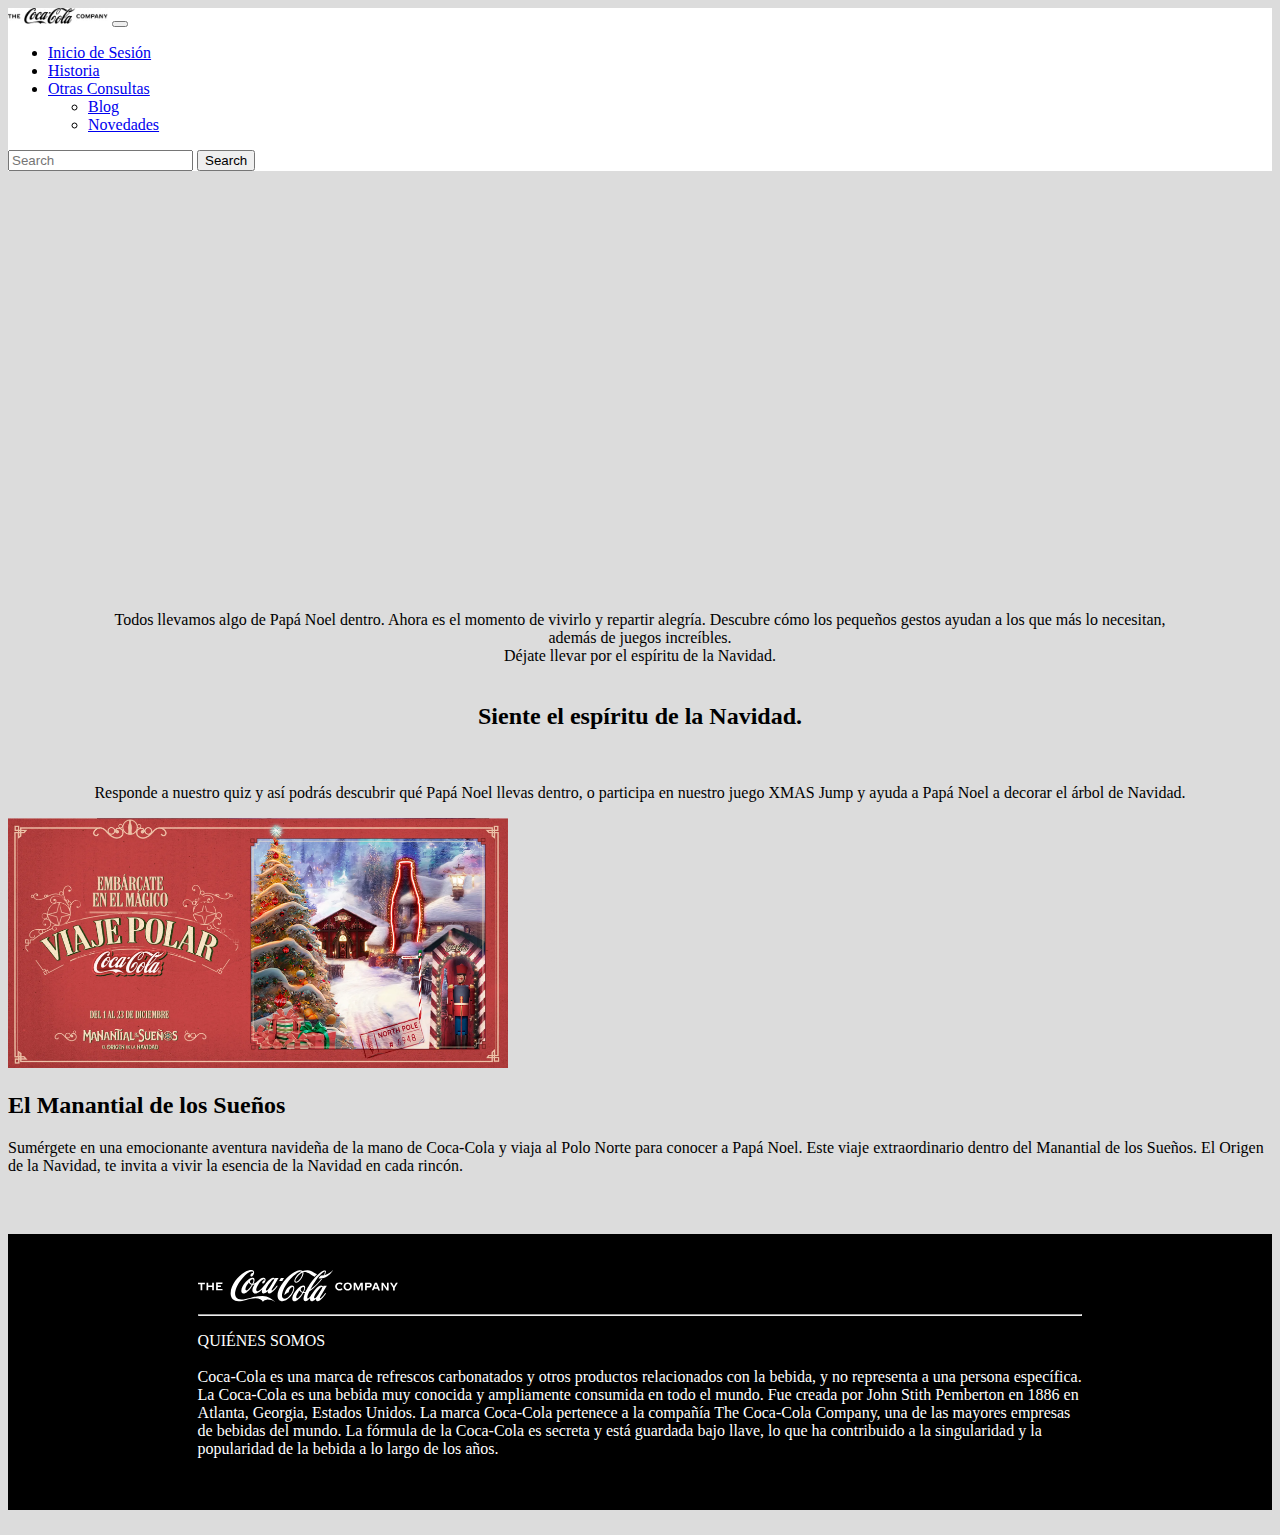
==== index.html @ 6fde47e6 "Creacion de una Página de Inicio en HTML" ====
<!DOCTYPE html>
<html lang="es-ES">
  <head>
    <meta charset="UTF-8" />
    <meta name="viewport" content="width=device-width, initial-scale=1.0" />
    <link
      href="https://cdn.jsdelivr.net/npm/bootstrap@5.3.2/dist/css/bootstrap.min.css"
      rel="stylesheet"
      integrity="sha384-T3c6CoIi6uLrA9TneNEoa7RxnatzjcDSCmG1MXxSR1GAsXEV/Dwwykc2MPK8M2HN"
      crossorigin="anonymous"
    />
    <link rel="stylesheet" href="CSS/index.css" />
    <title>Siente el Espiritu Navideño</title>
  </head>
  <body class="body">
    <header>
    <nav class="navbar navbar-expand-lg bg-body-tertiary, header" >
      <div class="container-fluid">
        <a class="navbar-brand" href="#"><img src="imagenes/the-coca-cola-company-logo.jpg" alt="LOGO" style="width: 100px;"></a>
        <button class="navbar-toggler" type="button" data-bs-toggle="collapse" data-bs-target="#navbarSupportedContent" aria-controls="navbarSupportedContent" aria-expanded="false" aria-label="Toggle navigation">
          <span class="navbar-toggler-icon"></span>
        </button>
        <div class="collapse navbar-collapse" id="navbarSupportedContent">
          <ul class="navbar-nav me-auto mb-2 mb-lg-0">
            <li class="nav-item">
              <a class="nav-link active" aria-current="page" href="#">Inicio de Sesión</a>
            </li>
            <li class="nav-item">
              <a class="nav-link" href="#">Historia</a>
            </li>
            <li class="nav-item dropdown">
              <a class="nav-link dropdown-toggle" href="#" role="button" data-bs-toggle="dropdown" aria-expanded="false">
                Otras Consultas
              </a>
              <ul class="dropdown-menu">
                <li><a class="dropdown-item" href="#">Blog</a></li>
                <li><a class="dropdown-item" href="#">Novedades</a></li>
              </ul>
            </li>
          </ul>
          <form class="d-flex" role="search">
            <input class="form-control me-2" type="search" placeholder="Search" aria-label="Search">
            <button class="btn btn-outline-success" type="submit">Search</button>
          </form>
        </div>
      </div>
    </nav>
    
  </header>
    <br>
      <div class="video">
        <iframe
          width="800"
          height="400"
          src="https://www.youtube.com/embed/04Mc4wWlpsc"
          title="Todos podemos ser Papá Noel"
          frameborder="0"
          allow="accelerometer; autoplay; clipboard-write; encrypted-media; gyroscope; picture-in-picture; web-share"
          allowfullscreen
        ></iframe>
      </div>
    </nav>

    <br />
    <div class="parrafo-1">
      <nav>
        Todos llevamos algo de Papá Noel dentro. Ahora es el momento de vivirlo
        y repartir alegría. Descubre cómo los pequeños gestos ayudan a los que
        más lo necesitan, además de juegos increíbles.
        <br />
        Déjate llevar por el espíritu de la Navidad.
      </nav>
    </div>
    <br />
    <div id="titulo-1">
      <div class="titulo">
        <h2>Siente el espíritu de la Navidad.</h2>
      </div>
    </div>
    <br />
    <div class="parrafo-2">
      <p>
        Responde a nuestro quiz y así podrás descubrir qué Papá Noel llevas
        dentro, o participa en nuestro juego XMAS Jump y ayuda a Papá Noel a
        decorar el árbol de Navidad.
      </p>
    </div>

    <div class="container">
      <div class="row">
        <div class="col">
          <img
            src="imagenes/width1960.webp"
            alt="Carta"
            style="height: 250px"
          />
        </div>
        <div class="col">
          <h2>El Manantial de los Sueños</h2>
          <p>
            Sumérgete en una emocionante aventura navideña de la mano de
            Coca‑Cola y viaja al Polo Norte para conocer a Papá Noel. Este viaje
            extraordinario dentro del Manantial de los Sueños. El Origen de la
            Navidad, te invita a vivir la esencia de la Navidad en cada rincón.
          </p>
        </div>
      </div>
    </div>

<br>
    <div id="footer">
      
      <footer class="footer">
        <div >
          <br><br>
          <img
            src="imagenes/the-coca-cola-company-logo-white.svg" alt="Logo" style="width: 200px;"/>

            <hr style="color: white;"">

            <p style="color: white;">QUIÉNES SOMOS 
            <br><br>
            Coca-Cola es una marca de refrescos carbonatados y otros productos relacionados con la bebida, y no representa a una persona específica. La Coca-Cola es una bebida muy conocida y ampliamente consumida en todo el mundo. Fue creada por John Stith Pemberton en 1886 en Atlanta, Georgia, Estados Unidos. La marca Coca-Cola pertenece a la compañía The Coca-Cola Company, una de las mayores empresas de bebidas del mundo. La fórmula de la Coca-Cola es secreta y está guardada bajo llave, lo que ha contribuido a la singularidad y la popularidad de la bebida a lo largo de los años.</p>
            <br><br>
      </footer>
      
    </div>
    <script
      src="https://cdn.jsdelivr.net/npm/bootstrap@5.3.2/dist/js/bootstrap.bundle.min.js"
      integrity="sha384-C6RzsynM9kWDrMNeT87bh95OGNyZPhcTNXj1NW7RuBCsyN/o0jlpcV8Qyq46cDfL"
      crossorigin="anonymous"
    ></script>
  </body>
</html>
---- CSS/index.css ----
.header{
  background-color: white;
}
.body{
  background-color: gainsboro;
}
.video {
  text-align: center;
}

.parrafo-1 {
  display: flex;
  text-align: center;
  margin: 0px 100px ;
}

.parrafo-2{

    text-align: center;
}

titulo1{
    text-align: center;
}

#titulo-1{
    text-align: center;
}

#footer{
    background-color: black;
}

.footer{
  margin: 2% 15%
}
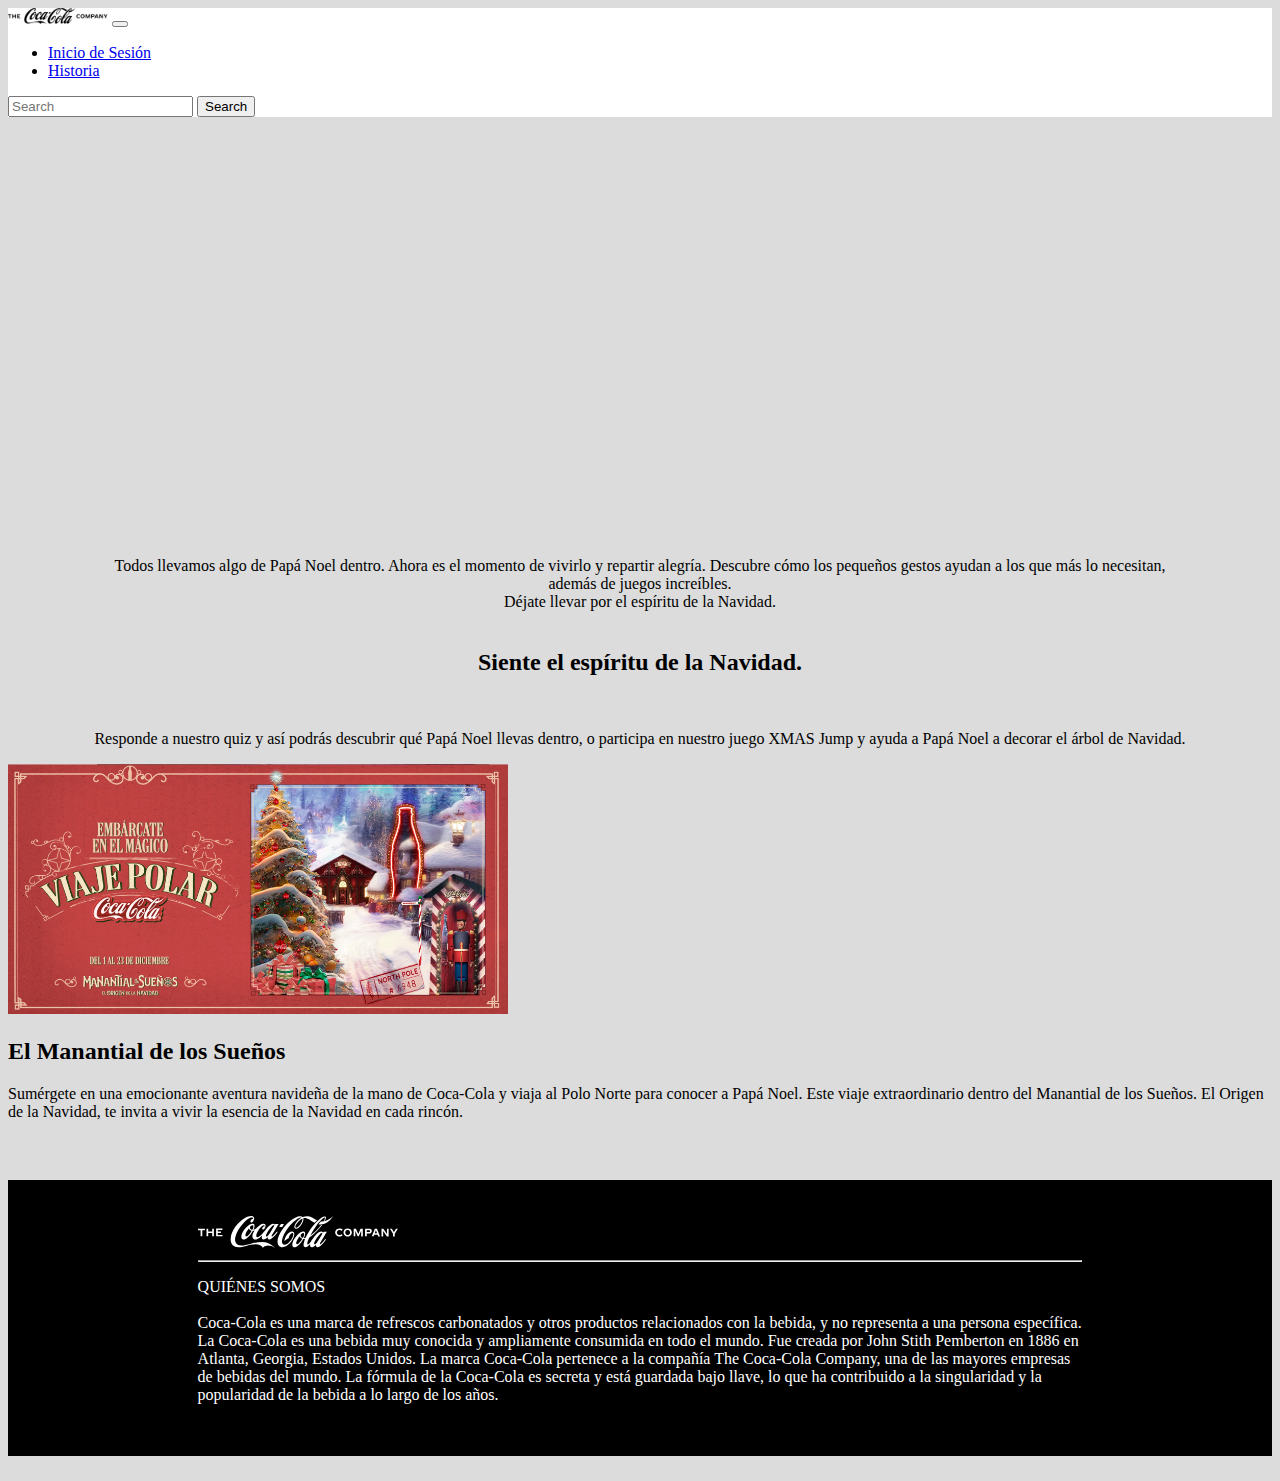
==== commit 37acf02e: "Taller 2" ====
--- a/index.html
+++ b/index.html
@@ -23,20 +23,15 @@
         <div class="collapse navbar-collapse" id="navbarSupportedContent">
           <ul class="navbar-nav me-auto mb-2 mb-lg-0">
             <li class="nav-item">
-              <a class="nav-link active" aria-current="page" href="#">Inicio de Sesión</a>
+              <a class="nav-link active" href="#"></a>
+              <a href="formulario.html">Inicio de Sesión</a>
             </li>
+            <ul></ul>
             <li class="nav-item">
-              <a class="nav-link" href="#">Historia</a>
+              <a class="nav-link" href="#"></a>
+              <a href="historia.html">Historia</a>
             </li>
-            <li class="nav-item dropdown">
-              <a class="nav-link dropdown-toggle" href="#" role="button" data-bs-toggle="dropdown" aria-expanded="false">
-                Otras Consultas
-              </a>
-              <ul class="dropdown-menu">
-                <li><a class="dropdown-item" href="#">Blog</a></li>
-                <li><a class="dropdown-item" href="#">Novedades</a></li>
-              </ul>
-            </li>
+
           </ul>
           <form class="d-flex" role="search">
             <input class="form-control me-2" type="search" placeholder="Search" aria-label="Search">
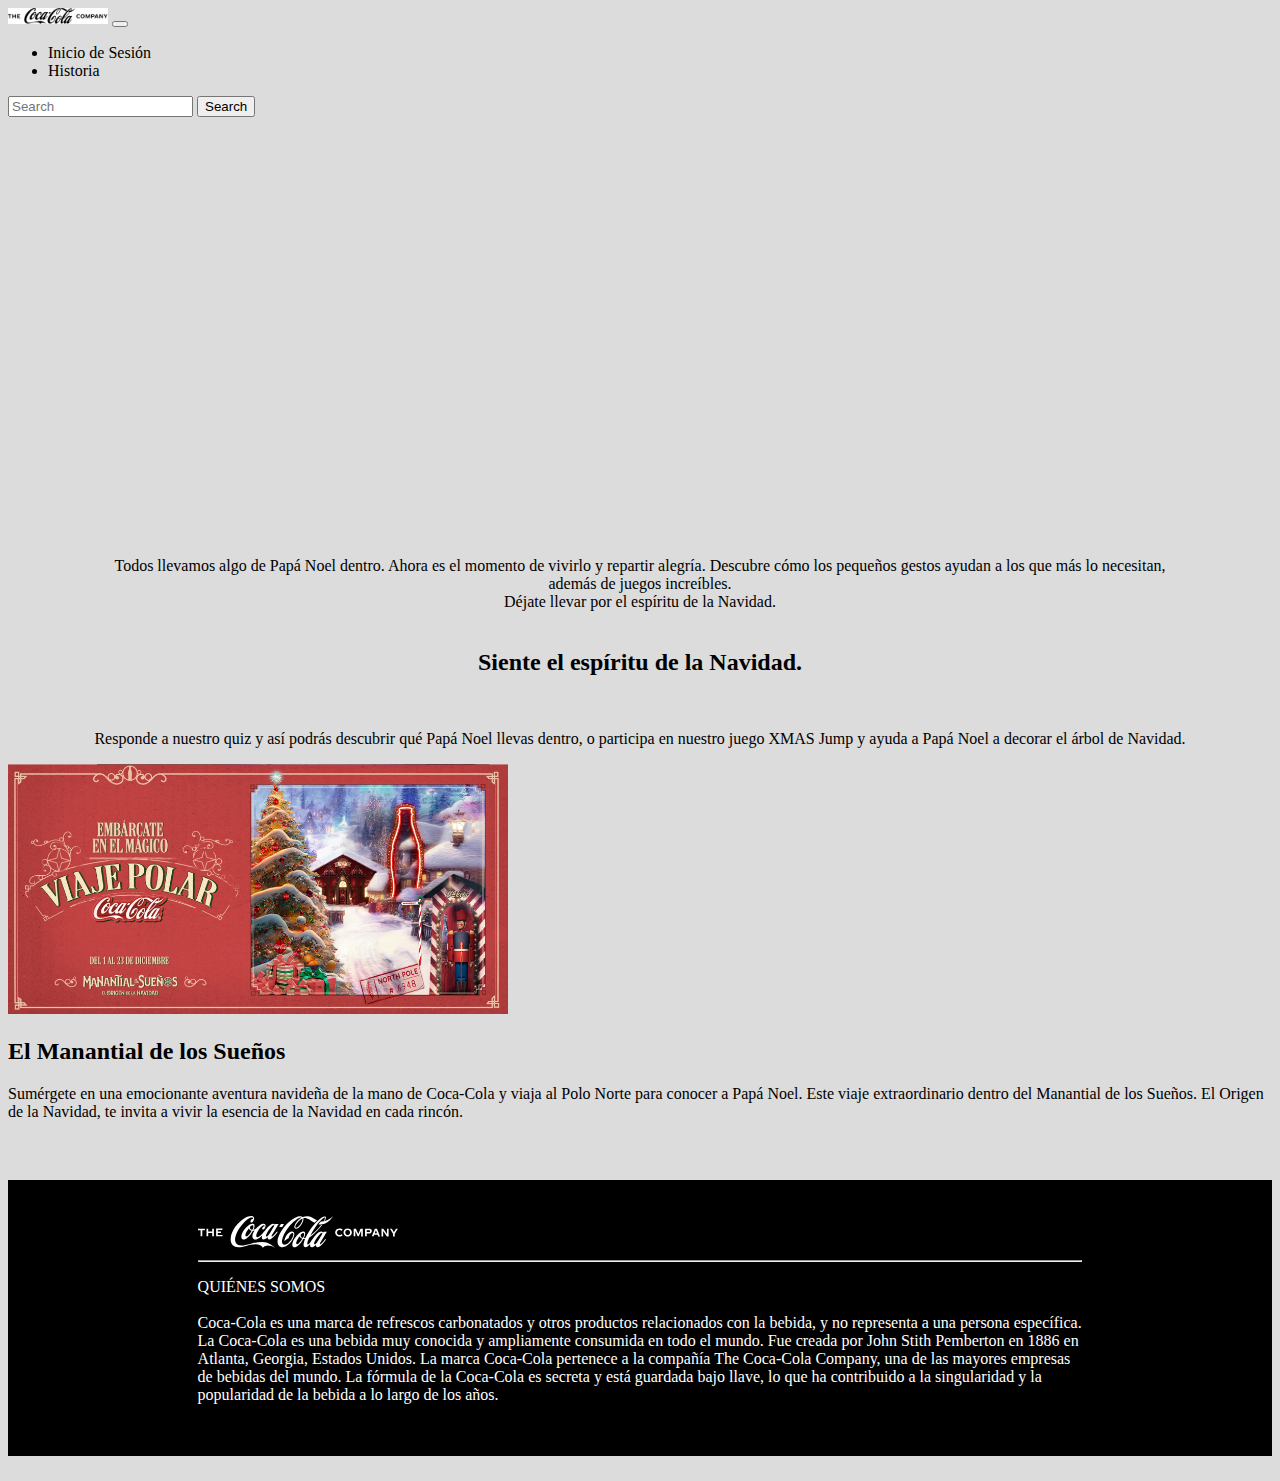
==== commit 7add0c6e: "proyecto" ====
--- a/index.html
+++ b/index.html
@@ -14,8 +14,8 @@
   </head>
   <body class="body">
     <header>
-    <nav class="navbar navbar-expand-lg bg-body-tertiary, header" >
-      <div class="container-fluid">
+    <nav class="navbar navbar-expand-lg bg-body-tertiary" >
+      <div class="container-fluid ">
         <a class="navbar-brand" href="#"><img src="imagenes/the-coca-cola-company-logo.jpg" alt="LOGO" style="width: 100px;"></a>
         <button class="navbar-toggler" type="button" data-bs-toggle="collapse" data-bs-target="#navbarSupportedContent" aria-controls="navbarSupportedContent" aria-expanded="false" aria-label="Toggle navigation">
           <span class="navbar-toggler-icon"></span>
@@ -40,7 +40,7 @@
         </div>
       </div>
     </nav>
-    
+
   </header>
     <br>
       <div class="video">
--- a/CSS/index.css
+++ b/CSS/index.css
@@ -1,5 +1,6 @@
 .header{
   background-color: white;
+
 }
 .body{
   background-color: gainsboro;
@@ -33,4 +34,9 @@
 
 .footer{
   margin: 2% 15%
+}
+
+a{
+  text-decoration: none;
+  color: black;
 }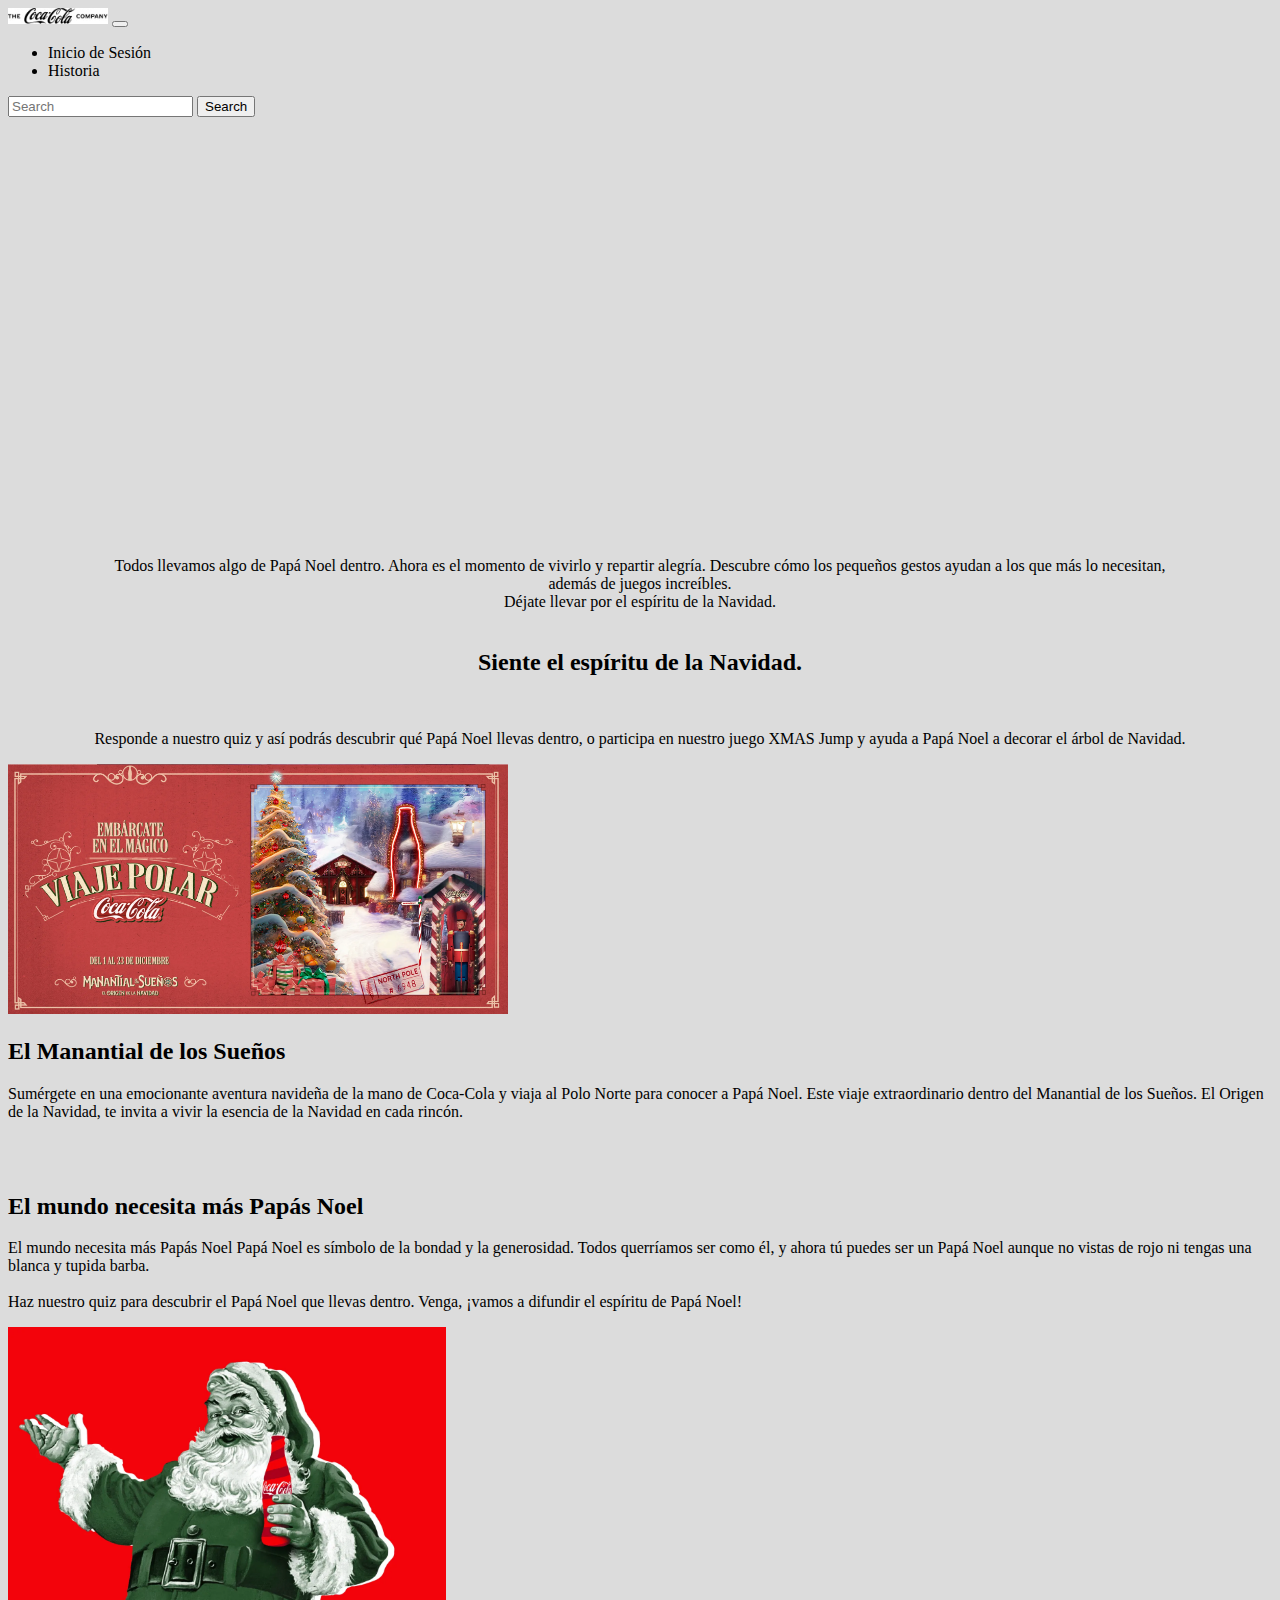
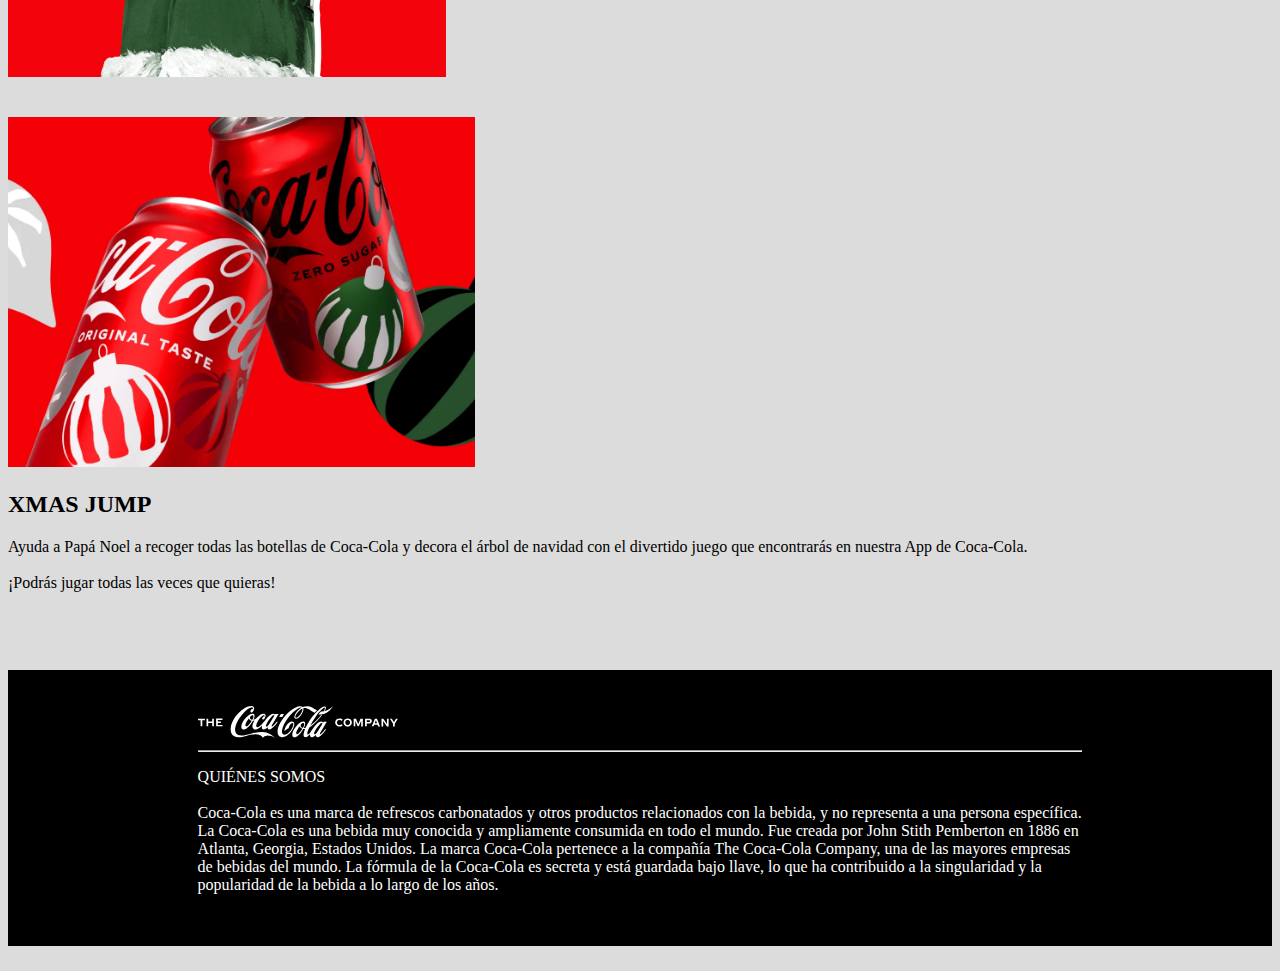
==== commit f6c3c2ff: "proyect" ====
--- a/index.html
+++ b/index.html
@@ -3,6 +3,7 @@
   <head>
     <meta charset="UTF-8" />
     <meta name="viewport" content="width=device-width, initial-scale=1.0" />
+    <link rel="shortcut icon" href="imagenes/logo.jpg">
     <link
       href="https://cdn.jsdelivr.net/npm/bootstrap@5.3.2/dist/css/bootstrap.min.css"
       rel="stylesheet"
@@ -101,7 +102,46 @@
         </div>
       </div>
     </div>
-
+    <br><br>
+    <div class="container">
+      <div class="row">
+        <div class="col">
+          <h2>El mundo necesita más Papás Noel</h2>
+          <p>El mundo necesita más Papás Noel
+            Papá Noel es símbolo de la bondad y la generosidad. Todos querríamos ser como él, y ahora tú puedes ser un Papá Noel aunque no vistas de rojo ni tengas una blanca y tupida barba.
+            <br><br>
+            Haz nuestro quiz para descubrir el Papá Noel que llevas dentro. Venga, ¡vamos a difundir el espíritu de Papá Noel!</p>
+        </div>
+        <div class="col">
+          <img
+          src="imagenes/papaNoel.webp"
+          alt="papaNoel"
+          style="height: 350px"
+        />
+        </div>
+      </div>
+    </div>
+    <br><br>
+    <div class="container">
+      <div class="row">
+        <div class="col">
+          <img
+            src="imagenes/latas.webp"
+            alt="Latas"
+            style="height: 350px"
+          />
+        </div>
+        <div class="col">
+          <h2>XMAS JUMP</h2>
+          <p>
+            Ayuda a Papá Noel a recoger todas las botellas de Coca‑Cola y decora el árbol de navidad con el divertido juego que encontrarás en nuestra App de Coca‑Cola.
+            <br><br>
+            ¡Podrás jugar todas las veces que quieras! 
+          </p>
+        </div>
+      </div>
+    </div>
+    <br>
 <br>
     <div id="footer">
       
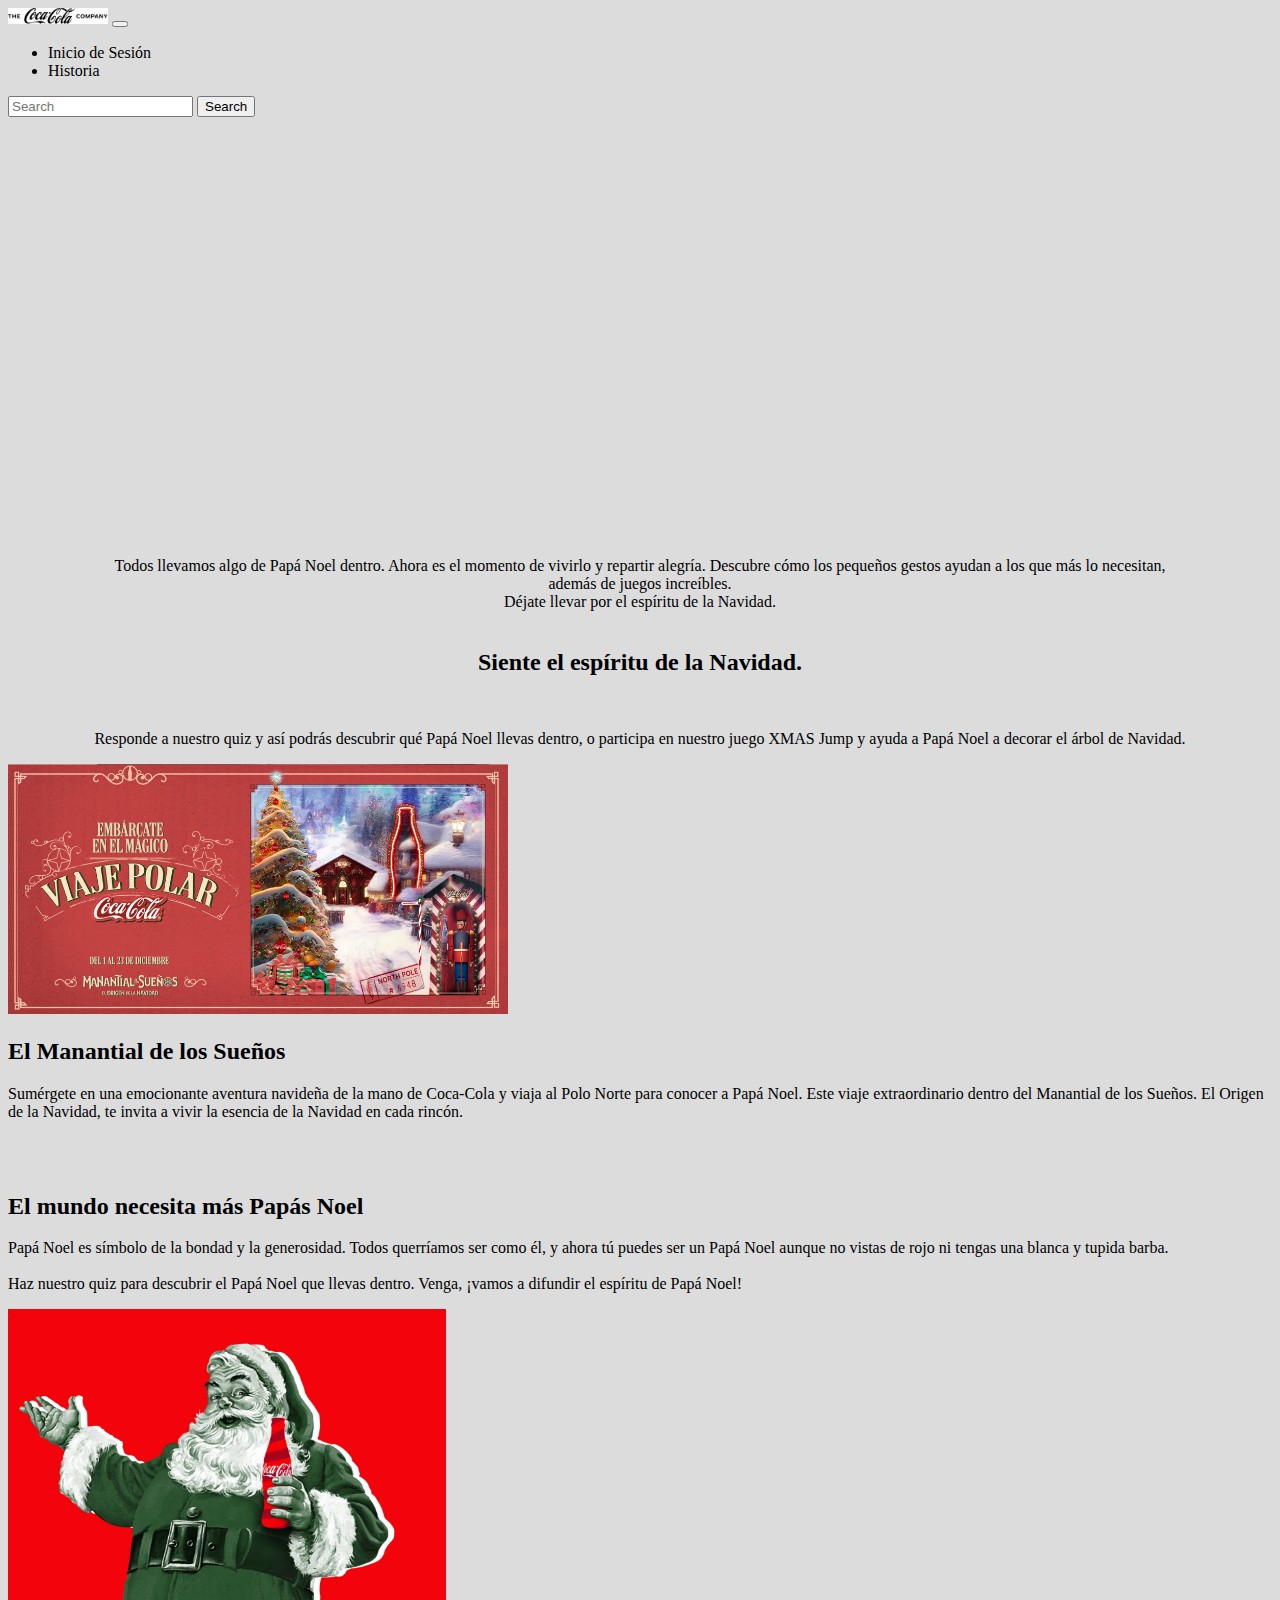
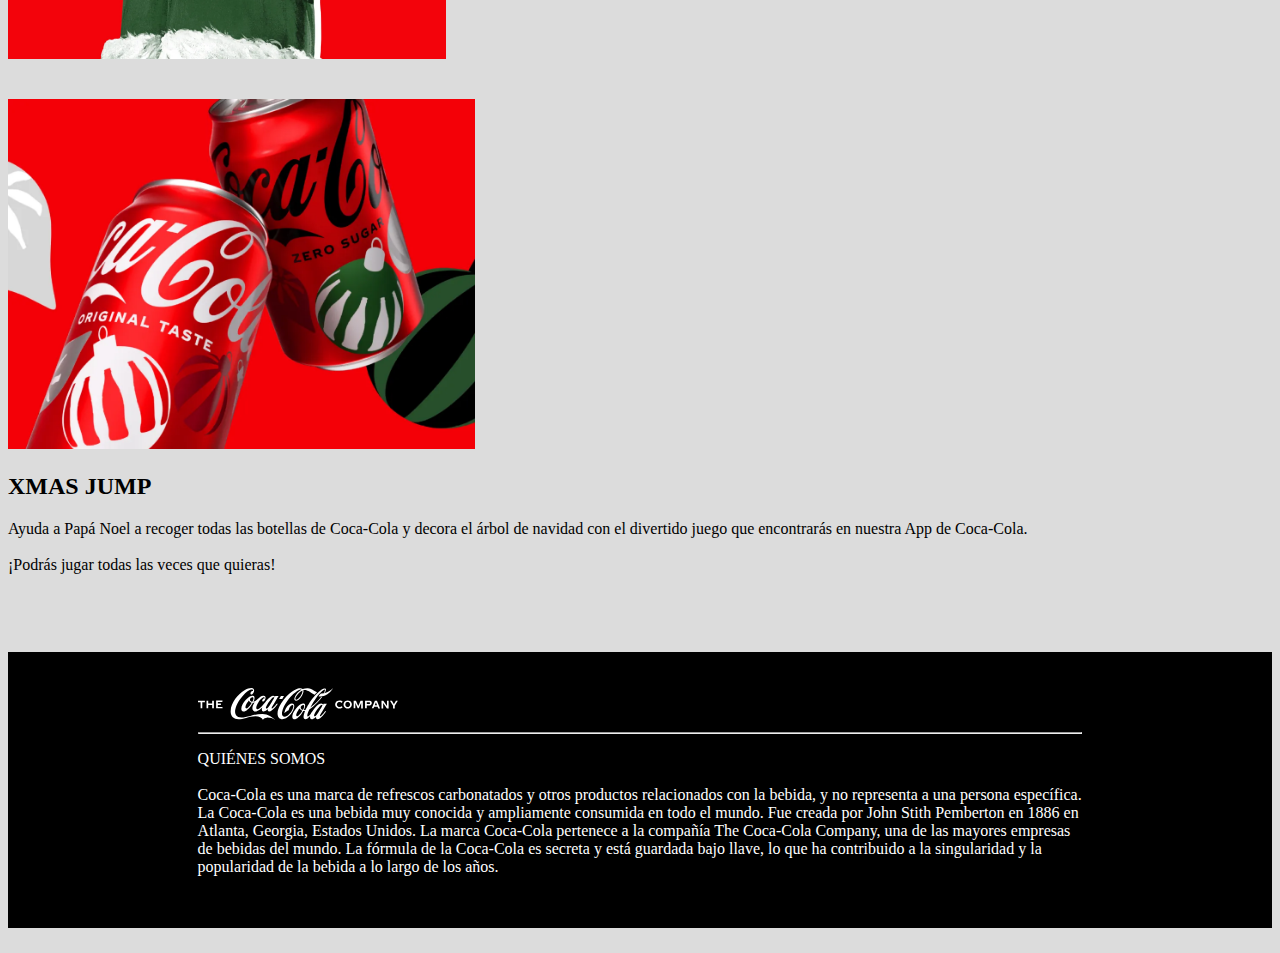
==== commit b7e22086: "proyect" ====
--- a/index.html
+++ b/index.html
@@ -11,7 +11,7 @@
       crossorigin="anonymous"
     />
     <link rel="stylesheet" href="CSS/index.css" />
-    <title>Siente el Espiritu Navideño</title>
+    <title> Siente el Espiritu Navideño</title>
   </head>
   <body class="body">
     <header>
@@ -107,8 +107,7 @@
       <div class="row">
         <div class="col">
           <h2>El mundo necesita más Papás Noel</h2>
-          <p>El mundo necesita más Papás Noel
-            Papá Noel es símbolo de la bondad y la generosidad. Todos querríamos ser como él, y ahora tú puedes ser un Papá Noel aunque no vistas de rojo ni tengas una blanca y tupida barba.
+          <p>Papá Noel es símbolo de la bondad y la generosidad. Todos querríamos ser como él, y ahora tú puedes ser un Papá Noel aunque no vistas de rojo ni tengas una blanca y tupida barba.
             <br><br>
             Haz nuestro quiz para descubrir el Papá Noel que llevas dentro. Venga, ¡vamos a difundir el espíritu de Papá Noel!</p>
         </div>
